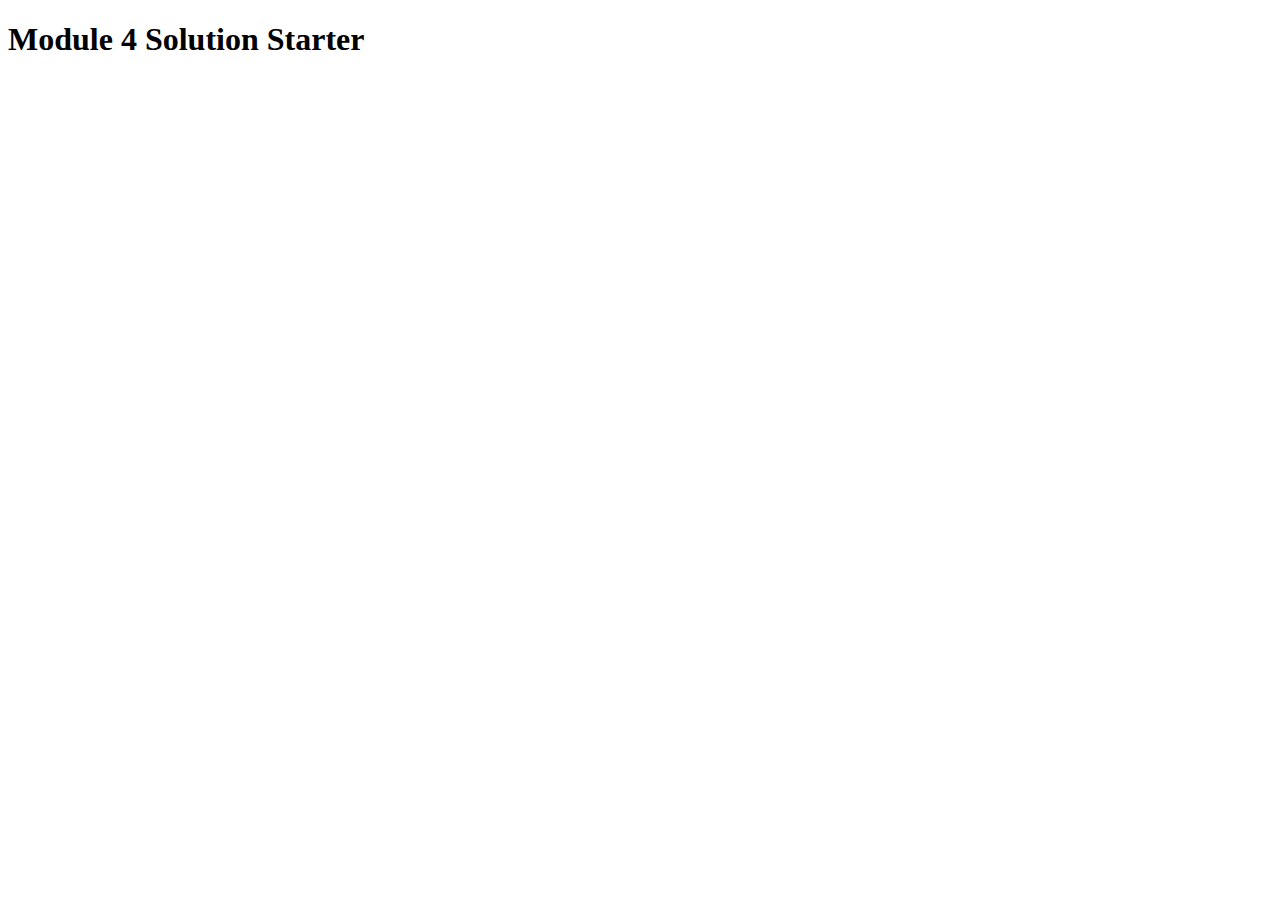
==== module4_solution/index.html @ 96aaeee7 "Add files via upload" ====
<!DOCTYPE html>
<html>
<head>
  <meta charset="utf-8">
  <title>Module 4 Solution Starter</title>
  <script>
    var names = []; // DO NOT REMOVE
  </script>
  <script src="SpeakHello.js"></script>
  <script src="SpeakGoodBye.js"></script>
  <script src="script.js"></script>
</head>
<body>
  <h1>Module 4 Solution Starter</h1>
</body>
</html>
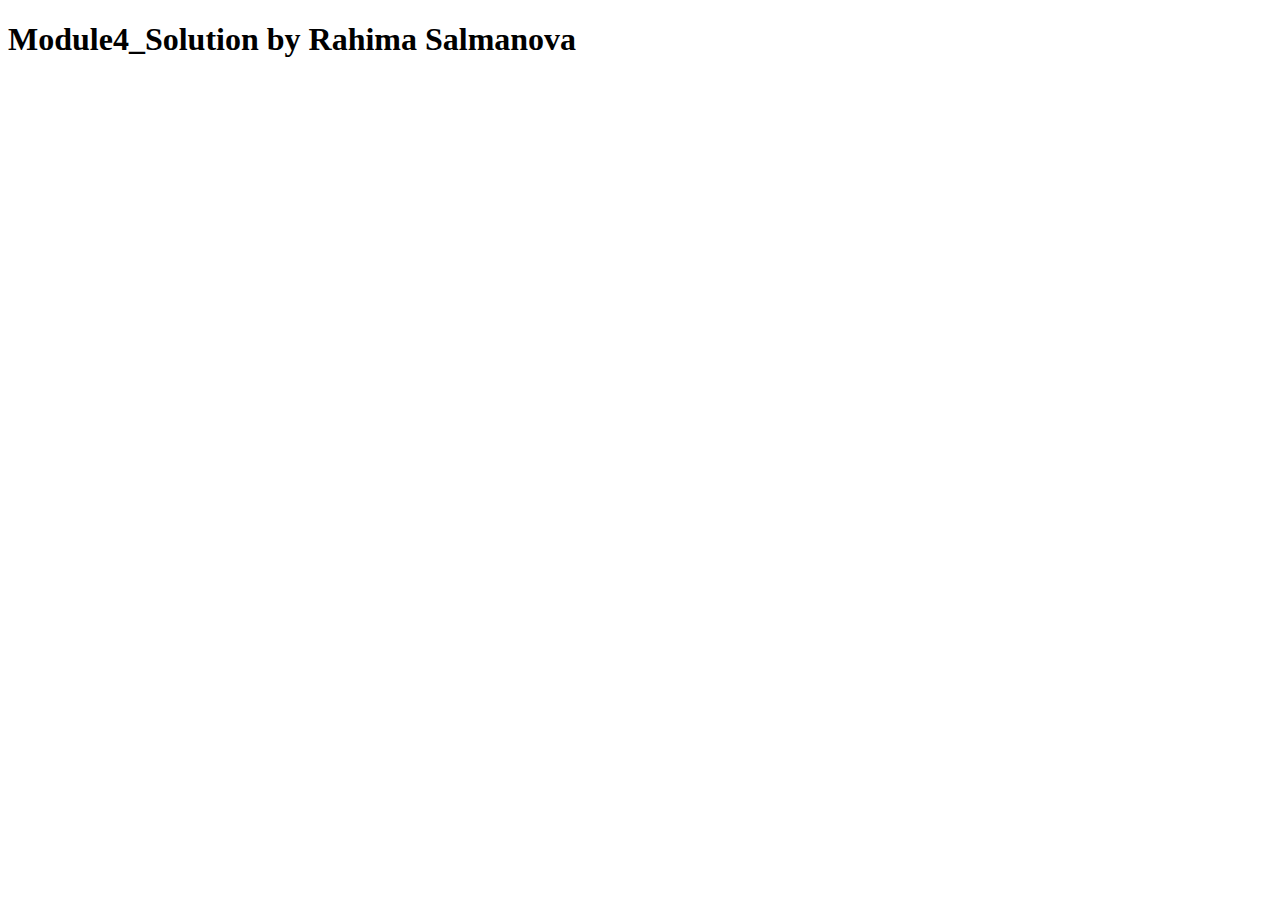
==== commit 42f2d61a: "Update index.html" ====
--- a/module4_solution/index.html
+++ b/module4_solution/index.html
@@ -2,7 +2,7 @@
 <html>
 <head>
   <meta charset="utf-8">
-  <title>Module 4 Solution Starter</title>
+  <title>Rahima Salmanova </title>
   <script>
     var names = []; // DO NOT REMOVE
   </script>
@@ -11,6 +11,6 @@
   <script src="script.js"></script>
 </head>
 <body>
-  <h1>Module 4 Solution Starter</h1>
+  <h1>Module4_Solution by Rahima Salmanova</h1>
 </body>
-</html>+</html>
